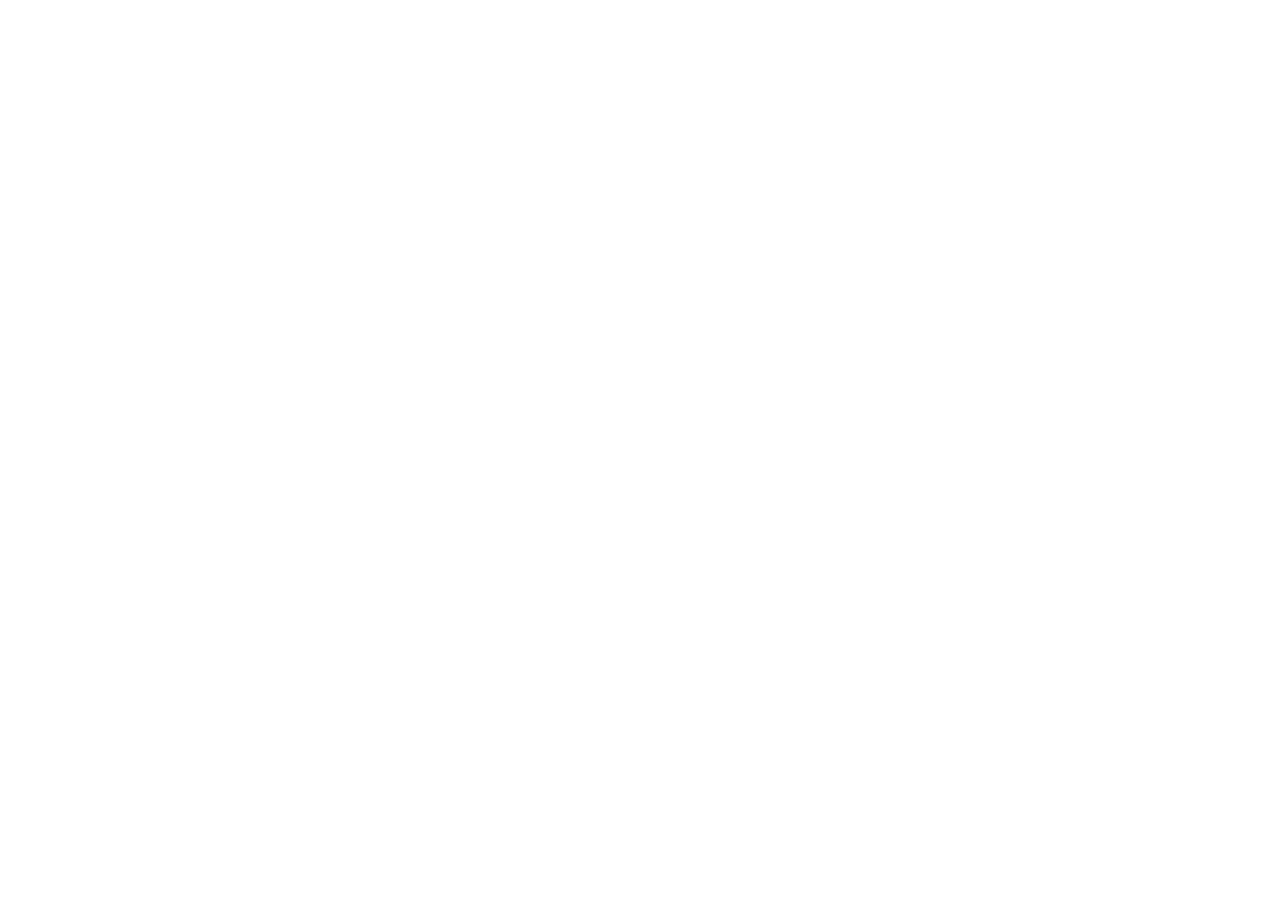
==== 首页/index.html @ 3470288d "Add files via upload" ====
<!DOCTYPE html>
<html>
	<head>
		<meta charset="utf-8">
		<title></title>
	</head>
	<body>
		<script>
			var choice1,choice2,choice3,choice4,choice5,choice6;
			choice1=prompt("请问您是否发热：1-发烧，2-局部皮肤发热，3-没有发热")
			if(choice1=="1")
 				choice2=prompt("A-呕吐 厌食，B-嗓子红痛 ，C-红疹 ，D-红肿，E-脱屑,F-瘙痒 ,G-出现会蔓延的疹子,H-水肿,I-水肿,J-疱疹");
 				if(choice2=='A'||choice2=='B'|| choice2=='AB'||choice2=='BC'|| choice2=='ABC')
    				document.write("您现在可能是手足口病，请您先不要着急,手足口对症治疗即可、不需要抗病毒药、抗生素、各种喷雾剂、1~2周就可自愈、重症手足口需要住院治疗");
    			else if(choice2=='CI'|| choice2=='DI'|| choice2=='CD'|| choice2=='CDI'|| choice2=='CFI')
   					choice3=prompt("请问红疹是否容易从皮肤表面消失：a-是，b-否");
    				if(choice3=="a")
      					document.write("您现在可能是急性荨麻疹，请您先不要着急,您可以可外涂炉甘石洗剂，或者外涂糖皮质激素药膏，如糠酸莫米松乳膏，可起到止痒、消炎的作用");
    				else if(choice3=="b")
      				choice4=prompt("疹子是否会蔓延：a-是，b-否");
     					if(choice4=='a')
        					document.write("您现在可能是水痘，请您先不要着急"); 
        				if(choice4=='b')
        					document.write("无法判断，请去医院查看"); 
			else if(choice1=='2') 
				document.write("如果您是手上起疹子且局部发热，您可能是皮肤过敏或是感染导致的。请您先用温水和肥皂清洗双手，然后用消毒酒精或碘伏消毒，避免用力抓挠疹子；如果情况没有得到改善，可以前往医院就诊");
			else if(choice1=='3') 
				document.write("如果您手上起疹子但是并未发热，可能是由于皮肤过敏，接触过敏，荨麻疹等导致的"); 
		</script>
	</body>
</html>
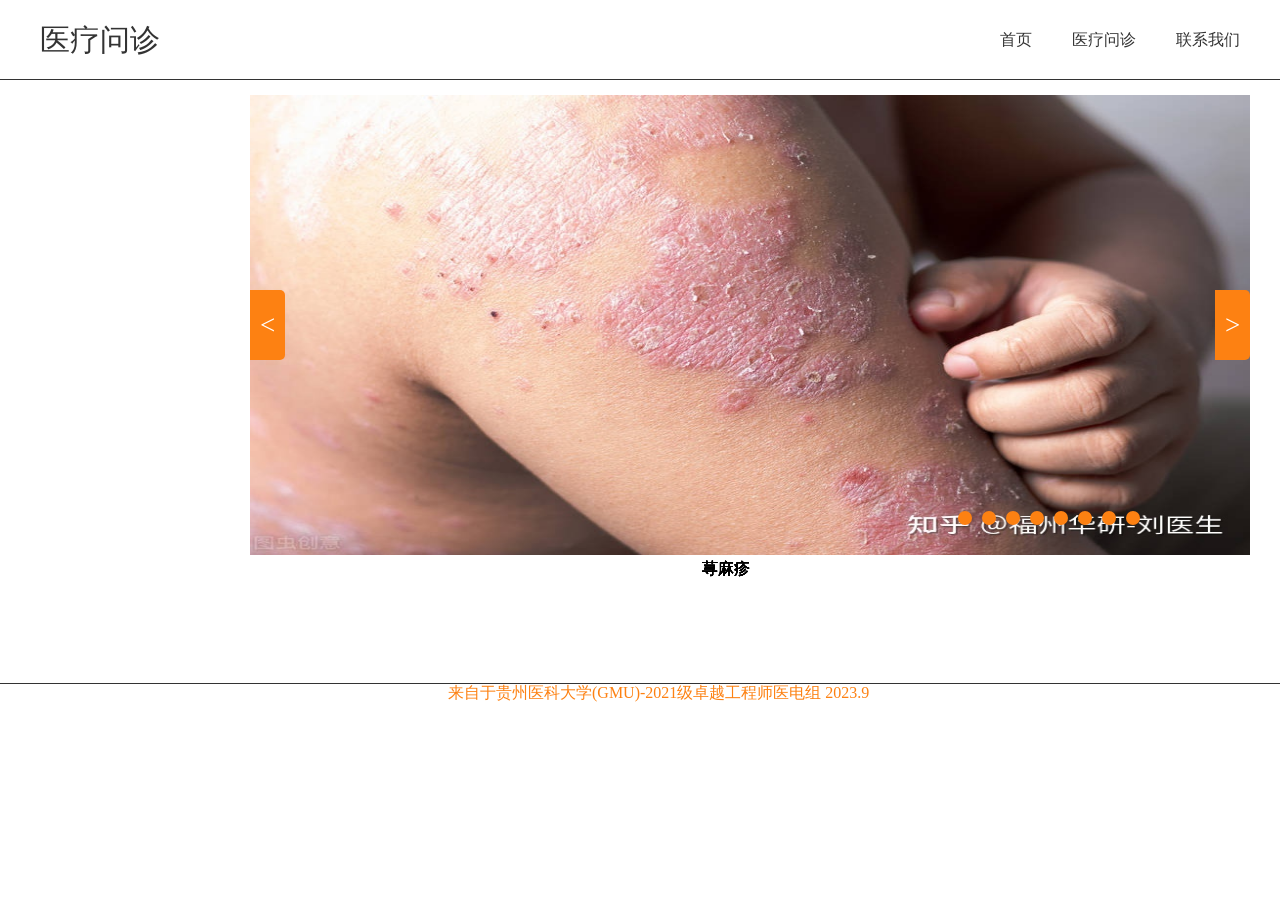
==== commit e61ab3dc: "Update and rename 轮播.html to index.html" ====
--- a/首页/index.html
+++ b/首页/index.html
@@ -1,31 +1,94 @@
 <!DOCTYPE html>
 <html>
 	<head>
-		<meta charset="utf-8">
-		<title></title>
+		<meta charset="UTF-8">
+		<title>医疗问诊</title>
+		<link rel="stylesheet" href="css/轮播主页.css"/>
 	</head>
 	<body>
-		<script>
-			var choice1,choice2,choice3,choice4,choice5,choice6;
-			choice1=prompt("请问您是否发热：1-发烧，2-局部皮肤发热，3-没有发热")
-			if(choice1=="1")
- 				choice2=prompt("A-呕吐 厌食，B-嗓子红痛 ，C-红疹 ，D-红肿，E-脱屑,F-瘙痒 ,G-出现会蔓延的疹子,H-水肿,I-水肿,J-疱疹");
- 				if(choice2=='A'||choice2=='B'|| choice2=='AB'||choice2=='BC'|| choice2=='ABC')
-    				document.write("您现在可能是手足口病，请您先不要着急,手足口对症治疗即可、不需要抗病毒药、抗生素、各种喷雾剂、1~2周就可自愈、重症手足口需要住院治疗");
-    			else if(choice2=='CI'|| choice2=='DI'|| choice2=='CD'|| choice2=='CDI'|| choice2=='CFI')
-   					choice3=prompt("请问红疹是否容易从皮肤表面消失：a-是，b-否");
-    				if(choice3=="a")
-      					document.write("您现在可能是急性荨麻疹，请您先不要着急,您可以可外涂炉甘石洗剂，或者外涂糖皮质激素药膏，如糠酸莫米松乳膏，可起到止痒、消炎的作用");
-    				else if(choice3=="b")
-      				choice4=prompt("疹子是否会蔓延：a-是，b-否");
-     					if(choice4=='a')
-        					document.write("您现在可能是水痘，请您先不要着急"); 
-        				if(choice4=='b')
-        					document.write("无法判断，请去医院查看"); 
-			else if(choice1=='2') 
-				document.write("如果您是手上起疹子且局部发热，您可能是皮肤过敏或是感染导致的。请您先用温水和肥皂清洗双手，然后用消毒酒精或碘伏消毒，避免用力抓挠疹子；如果情况没有得到改善，可以前往医院就诊");
-			else if(choice1=='3') 
-				document.write("如果您手上起疹子但是并未发热，可能是由于皮肤过敏，接触过敏，荨麻疹等导致的"); 
+		<div class="boxx"></div>
+		<header class="header">
+			<div class="nav-box">
+				<span>医疗问诊</span>
+				<ul class="nav">
+					 <li><a href="首页1.html">首页</a></li>
+					 <li><a href="医疗问诊1.html">医疗问诊</a></li>
+					 <li><a href="关于我们1.html">联系我们</a></li>
+				</ul>
+			</div>
+		</header>
+		<div class="box">
+			<div class="box-img"><img src="img/1.jpg" width="1000" height="460"><div class="h">荨麻疹 </div> </div>
+			<div class="box-img"><img src="img/2.jpg" width="1000" height="460"><div class="h">荨麻疹 </div> </div>
+			<div class="box-img"><img src="img/3.jpeg" width="1000" height="460"><div class="h">荨麻疹 </div> </div>
+			<div class="box-img"><img src="img/4.jpeg" width="1000" height="460"><div class="h">荨麻疹 </div> </div>
+			<div class="box-img"><img src="img/5.jpeg" width="1000" height="460"><div class="h">荨麻疹 </div> </div>
+		    <div class="box-img"><img src="img/6.jpg" width="1000" height="460"><div class="h">荨麻疹 </div> </div>
+			<div class="box-img"><img src="img/7.jpg" width="1000" height="460"><div class="h">荨麻疹 </div> </div>
+			<div class="box-img"><img src="img/8.jpg" width="1000" height="460"><div class="h">荨麻疹 </div> </div>
+			<div class="box-left">&lt;</div>
+			<div class="box-right">&gt;</div>
+			<div class="box-zhiding">
+				<ul>
+					<li></li>
+					<li></li>
+					<li></li>
+					<li></li>
+					<li></li>
+					<li></li>
+					<li></li>
+					<li></li>
+				</ul>
+			</div>
+		</div>
+		<div class="footbox">
+			来自于贵州医科大学(GMU)-2021级卓越工程师医电组 2023.9
+		</div>
+		<script type="text/x-javascript" src="js/jquery-3.7.1.min.js"></script>
+		<script type="text/x-javascript">
+			$(function()
+			{
+				var index=0;
+				setInterval(function()
+				{
+					if(index==7)
+					{
+						index=0;
+						$(".box-img").css("opacity","0");
+					    $(".box-img").eq(index).css("opacity","1");
+					}
+					else
+					{
+						index++;
+						$(".box-img").css("opacity","0");
+						$(".box-img").eq(index).css("opacity","1");
+				    }
+				},2000)
+				$(".box-left").click(function(){
+					if(index==0){
+						index=$(".box-img").length-1;
+						$(".box-img").css("opacity","0");
+						$(".box-img").eq(index).css("opacity","1");
+					}
+					else{
+						index--;
+						$(".box-img").css("opacity","0");
+						$(".box-img").eq(index).css("opacity","1");
+					}
+				})
+				$(".box-right").click(function(){
+					if(index==$(".box-img").length-1){
+						index=0;
+						$(".box-img").css("opacity","0");
+						$(".box-img").eq(index).css("opacity","1");
+					}
+					else{
+						index++;
+						$(".box-img").css("opacity","0");
+						$(".box-img").eq(index).css("opacity","1");
+					}
+				})
+			})
 		</script>
 	</body>
 </html>
--- a/首页/css/轮播主页.css
+++ b/首页/css/轮播主页.css
@@ -0,0 +1,206 @@
+*{
+	margin: 0;
+	padding: 0;
+}
+
+ul{
+	list-style: none;
+}
+a{
+	color: #333333;
+	text-decoration: none;
+}
+body{
+	background: #FFFFFF;
+}
+.header{
+	height: 80px;
+	width: 100%;
+	background: #FFFFFF;
+	box-sizing: border-box;
+	border-bottom: 1px solid #333333;
+}
+.nav-box{
+	max-width: 1200px;
+	margin: 0 auto;
+	display: flex;
+	height: 40px;
+	padding-top: 20px;
+	align-items: center;
+	justify-content: space-between;
+	color: #333333;
+	font-size: 30px;
+}
+.nav-box .nav{
+	display: flex;
+	font-size: 16px;
+	color: #333333;
+}
+.nav-box .nav li{
+	padding-left: 40px;
+}
+.nav-box .nav a.on,
+.nav-box .nav a:hover{
+	color: #333333;
+	padding-bottom: 10px;
+	border-bottom: 2px solid #333333;
+}
+.introduce{
+	width: 900px;
+	margin: 0 auto;
+	padding: 40px 0;
+}
+.introduce-tit{
+	line-height: 20px;
+	font-size: 20px;
+	font-weight: 60;
+	padding-top: 40px;
+	padding-bottom: 20px;
+}
+.introduce-main{
+	display: flex;
+}
+.introduce-main .1{
+	margin-right: 50px;
+	
+}
+.introduce .1 img{
+	border-radius: 50%;
+}
+.introduce-main .r{
+	line-height: 30px;
+	font-size: 20px;
+	color: #FD8112;
+	padding-left: 20px;		
+}
+.edu-box{
+	display:flex;
+}
+.edu-box .r{
+	margin-left: 50PX;
+	text-align: center;
+	line-height: 50px;
+	font-size: 18px;
+	color: #FD8112;
+}
+.edu-box .fazhan{
+	height: 60px;
+}
+.footbox{
+	width: 100%;
+	height: 100px;
+	padding-left: 35%;
+	padding-top: 10%;
+	color: #FD8112;
+	box-sizing: border-box;
+	border-bottom: 1px solid #333333;
+}
+.myform{
+	margin-top: 50px;
+}
+.inp-box{
+	width: 100%;
+	display: flex;
+	min-height: 80px;
+	align-items: center;
+	justify-content: space-between;
+	margin-bottom: 30px;
+}
+.inp{
+	flex:1;
+	height: 40px;
+	text-indent: 10px;
+	border: 1px solid #FD8112;
+	font-size: 20px;
+	margin: 0 20px;
+}
+.msg{
+	flex:1;
+	margin: 0 20px;
+	border: 1px solid #FD8112;
+	text-indent: 10px;
+	line-height: 24px;
+	padding: 10px 0;
+	font-size: 20px;
+	min-height: 100px;
+	justify-content: space-between;
+}
+.but{
+	margin: 50px;
+	width: 120px;
+	height: 34px;
+	line-height: 100px;
+	color: #FD8112;
+	border: 1px solid #FD8112;
+	text-align: center;
+	background: #FFFFFF;
+	cursor: pointer;
+}
+.but .hover{
+	opacity: 0.8;
+}
+.box{
+	width: 1000px;
+	height: 460px;
+	position: relative;
+	margin-top: 15px;
+	margin-left: 250px;
+}
+.box-img{
+	position: absolute;
+	top: 0;
+	left: 0;
+	opacity: 1;
+	transition: all 1;
+}
+.box-img;nth-child(1){
+	opacity: 0;
+}
+.box-left{
+	position: absolute;
+	width: 35px;
+	height: 70px;
+	background-color: #FD8112;
+	color: #FFFFFF;
+	top: 195px;
+	border-radius:0 5px 5px 0;
+	text-align: center;
+	line-height: 70px;
+	font-size: 27px;
+	left: 0px;
+}
+.box-right{
+	position: absolute;
+	width: 35px;
+	height: 70px;
+	background-color: #FD8112;
+	color: #FFFFFF;
+	top: 195px;
+	border-radius:0 5px 5px 0;
+	text-align: center;
+	line-height: 70px;
+	font-size: 27px;
+	right: 0px;
+}
+.box-zhiding.ul{
+	padding: 0;
+	margin: 0;
+	list-style: none;
+}
+.box-zhiding li{
+	width: 14px;
+	height: 14px;
+	border-radius: 100%;
+	background-color: #FD8112;
+	float: left;
+	margin-right: 10px;
+}
+.box-zhiding{
+	position: absolute;
+	bottom: 30px;
+	right: 100px;
+}
+.h{
+	position: absolute;
+	right: 500px;
+}
